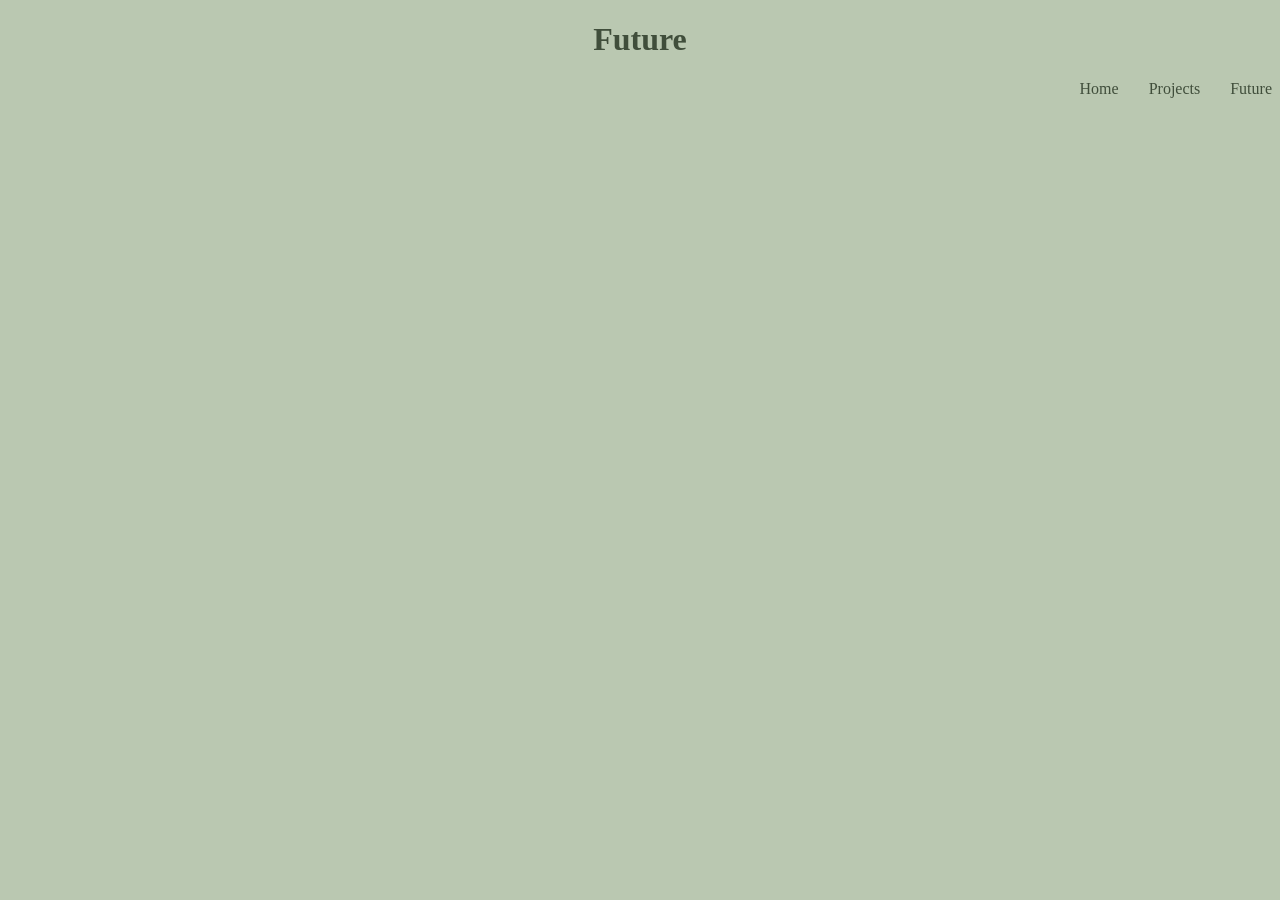
==== Contact.html @ 84e3717d "Initialized repo and set up several pages" ====
<!DOCTYPE html>
<html lang="en">
    <head>
        <meta charset="utf-8">
        <link rel="stylesheet" href="styles.css">
    </head>
    <body>
        <header>
            <h1>Future</h1>
            <div id="nav-container">
            <nav>
                <a href="index.html">Home</a>
                <a href="Projects.html">Projects</a>
                <a href="Future.html">Future</a>
            </nav>
            </div>
        </header>



    </body>
---- styles.css ----
body{
    background-color:#bac8b1;
    color:#404e3b;
    scroll-behavior: smooth;
}
header{
    text-align: center;
    color:#404e3b
}

a{
    text-decoration:none;
    color:#404e3b;
}
a:hover{
    text-decoration:underline;
    color:#6c8480;
}

nav{
    display:flex;
    justify-content:space-between;
    gap:30px;
}

#nav-container{
    display:flex;
    justify-content:flex-end;
    position:sticky;
}

/* Mainly for the index page */
table{
    border: 4px solid #404e3b;
    border-collapse: collapse;
}

table th{
    border: 4px solid #404e3b;

}

table td{
    border: 2px solid #404e3b;

}

table th, table td{
    padding:5px;
    font-weight: bold;

}

#like-table{
    margin:40px;
}

.work-section{
    background-color:#7b9669;
    padding:5%;
    margin:10px;
}

.work-section img{
    margin:0 300px 0 300px;
}

.summary-section{
    background-color: #7b9669;
    color: #404e3b;
    padding:20px;
    display:flex;
    justify-content: flex-start;
}

dl{
    font-size:1.1rem;
}

dl dd{
    margin:5px;

}

/* End of index page */

/* Pretty much for the Projects page */
.sem-section dl dt{
    padding-left:20px;
    padding-top:20px;
    font-size:18pt;
}

.sem-section dl dd{
    padding:20px;
    font-size:14pt;
}

dl dl{
    margin:10px 0 0 70px;
    background-color:#404e3b;
    color:#bac8b1;
    padding:10px;
}

dl dl dd{
    margin-left:90px;
}

#sictc-section{
    display:flex;
    gap:40px;
    margin-top:20px;
}

#sictc-section p{
    padding-top:50px;
}

#sictc-logo{
    display:flex;
    justify-content:flex-end;
    margin-bottom:50px;


}

.logo{
    display:flex;
    align-items:center;
}

.logo img{
    height:150px;
    width:150px;
}

/* ########################### FOOTER */
footer{
    margin:50px 0 30px 350px;
    color:#51574D;
    font-weight: normal;
    font-size:small;
    justify-content: center;
}

footer p a{
    text-decoration: underline;
}

#contact-me{
    margin-left:80px;
}
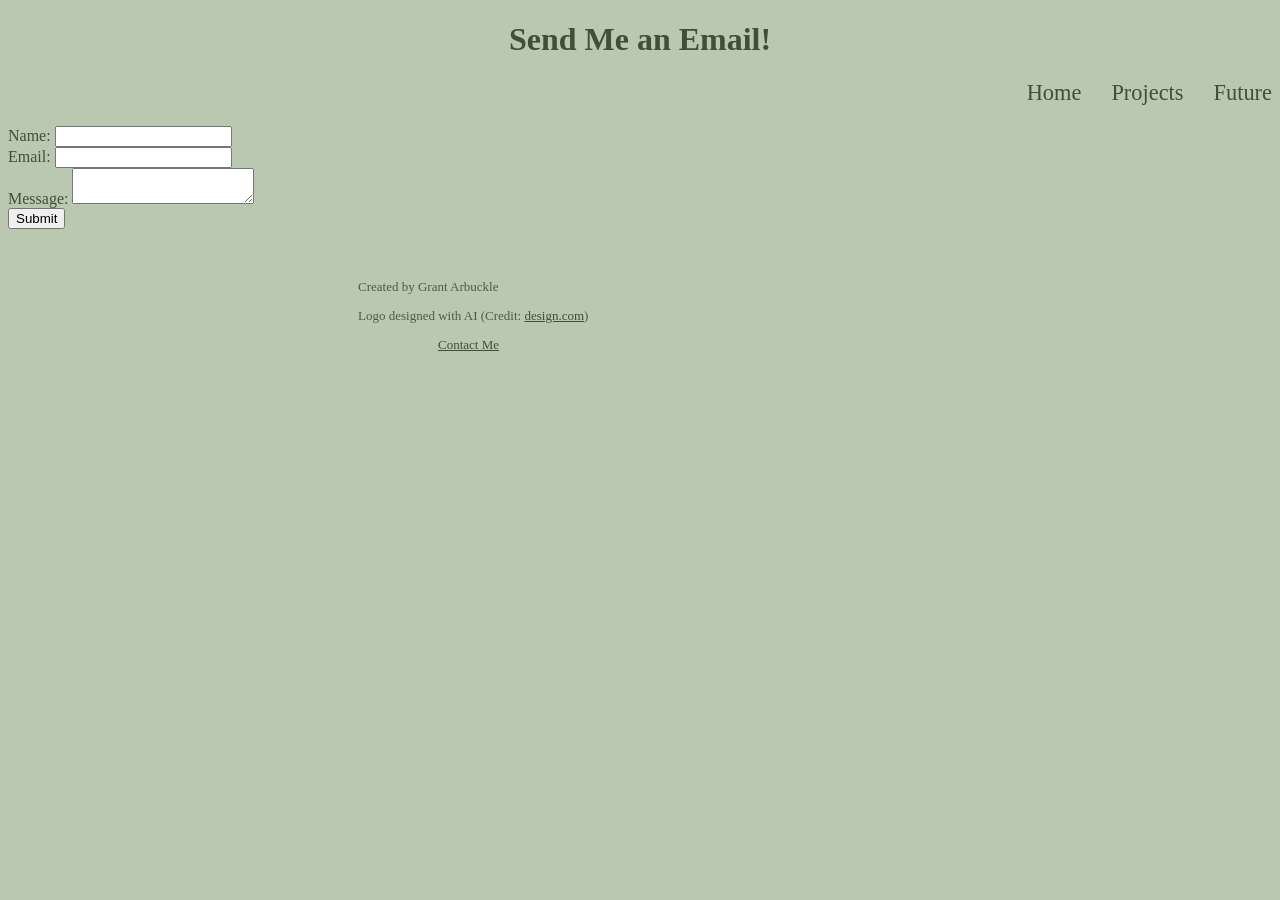
==== commit 99b53112: "Built contacts page" ====
--- a/Contact.html
+++ b/Contact.html
@@ -6,7 +6,7 @@
     </head>
     <body>
         <header>
-            <h1>Future</h1>
+            <h1>Send Me an Email!</h1>
             <div id="nav-container">
             <nav>
                 <a href="index.html">Home</a>
@@ -15,7 +15,30 @@
             </nav>
             </div>
         </header>
+        <main>
+            <!-- Credit for form element: "Send Emails From a HTML Contact Form" by How to Become a Developer (YouTube)-->
+            <form action="https://formspree.io/f/xjglayba" method="post">
+                <div class="form-group">
+                    <label for="name">Name: </label>
+                    <input type="text" name="name" id="name" required>
+                </div>
+                <div class="form-group">
+                    <label for="email">Email: </label>
+                    <input type="email" name="email" id="email" required>
+                </div>
+                <div class="form-group">
+                    <label for="message">Message: </label>
+                    <textarea name="message" id="message" required></textarea>
+                </div>
+                <input type="submit" name="submit" id="submit" value="Submit">
+            </form>
 
 
 
-    </body>+        </main>
+        <footer>
+            <p>Created by Grant Arbuckle</p>
+            <p>Logo designed with AI (Credit: <a href="https://www.design.com">design.com</a>)</p>
+            <p id="contact-me"><a href="Contact.html">Contact Me</a></p>
+        </footer>
+    </body>
--- a/styles.css
+++ b/styles.css
@@ -21,6 +21,8 @@
     display:flex;
     justify-content:space-between;
     gap:30px;
+    margin-bottom:20px;
+    font-size:1.4rem;
 }
 
 #nav-container{
@@ -96,14 +98,14 @@
     font-size:14pt;
 }
 
-dl dl{
+.sem-section dl dl{
     margin:10px 0 0 70px;
     background-color:#404e3b;
     color:#bac8b1;
     padding:10px;
 }
 
-dl dl dd{
+.sem-section dl dl dd{
     margin-left:90px;
 }
 
@@ -134,6 +136,8 @@
     height:150px;
     width:150px;
 }
+
+
 
 /* ########################### FOOTER */
 footer{
@@ -150,4 +154,55 @@
 
 #contact-me{
     margin-left:80px;
+}
+
+.challenge-section{
+    background-color:#7b9669;
+    color: #404e3b;
+    padding:10px;
+}
+
+.challenge-section h2{
+    color:ivory;
+    text-decoration:underline;
+    font-size:xx-large
+
+}
+
+.sem-section h2, .sem-section p{
+    color:ivory;
+    padding-left:20px;
+}
+
+.sem-section h2{
+    text-decoration:underline;
+    font-size:xx-large
+}
+
+
+/* FUTURE SCREEN #################### */
+.indent{
+    padding-left:30px;
+}
+
+.flex-container{
+    display:flex;
+    justify-content:flex-end;
+    align-items:center;
+}
+
+.flex{
+    display:flex;
+}
+
+.flex img{
+    padding:25px;
+}
+
+.bordered{
+    border:3px solid #404e3b;
+}
+
+ul li{
+    padding-bottom:15px;
 }
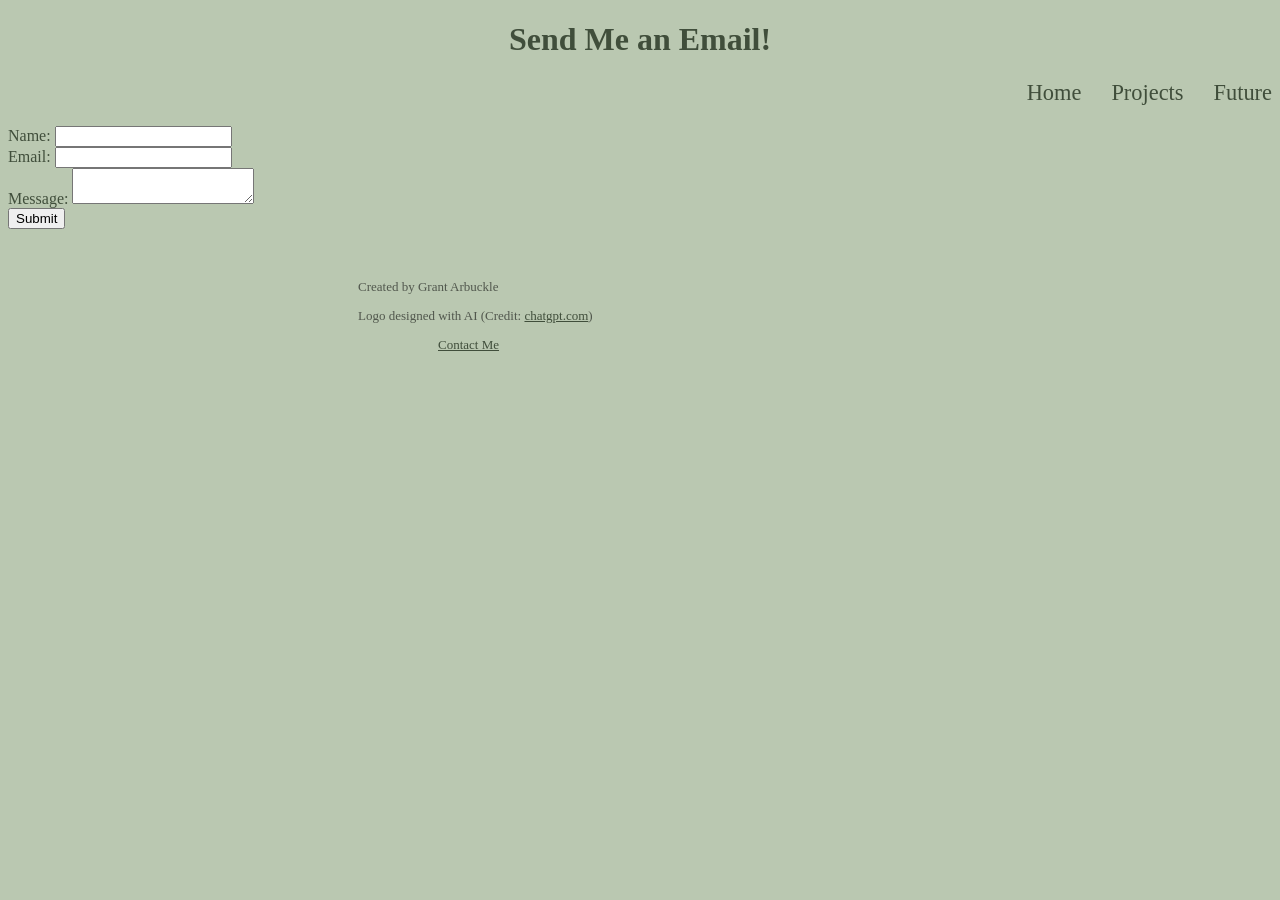
==== commit 9f65e8cf: "Update Contact.html" ====
--- a/Contact.html
+++ b/Contact.html
@@ -38,7 +38,7 @@
         </main>
         <footer>
             <p>Created by Grant Arbuckle</p>
-            <p>Logo designed with AI (Credit: <a href="https://www.design.com">design.com</a>)</p>
+            <p>Logo designed with AI (Credit: <a href="https://www.chatgpt.com">chatgpt.com</a>)</p>
             <p id="contact-me"><a href="Contact.html">Contact Me</a></p>
         </footer>
     </body>
--- a/styles.css
+++ b/styles.css
@@ -1,208 +1,432 @@
-body{
-    background-color:#bac8b1;
-    color:#404e3b;
-    scroll-behavior: smooth;
+@media (max-width:600px){ /*Phone*/
+        
+    body{
+        background-color:#bac8b1;
+        color:#404e3b;
+        scroll-behavior: smooth;
+    }
+    header{
+        text-align: center;
+        color:#404e3b
+    }
+    
+    a{
+        text-decoration:none;
+        color:#404e3b;
+    }
+    a:hover{
+        text-decoration:underline;
+        color:#6c8480;
+    }
+    
+    nav{
+        display:flex;
+        justify-content:space-between;
+        gap:30px;
+        margin-bottom:20px;
+        font-size:1.4rem;
+    }
+    
+    #nav-container{
+        display:flex;
+        justify-content:flex-end;
+        position:sticky;
+    }
+    
+    /* Mainly for the index page */
+    table{
+        border: 4px solid #404e3b;
+        border-collapse: collapse;
+    }
+    
+    table th{
+        border: 4px solid #404e3b;
+    
+    }
+    
+    table td{
+        border: 2px solid #404e3b;
+    
+    }
+    
+    table th, table td{
+        padding:5px;
+        font-weight: bold;
+    
+    }
+    
+    #like-table{
+        margin:40px;
+    }
+    
+    .work-section{
+        background-color:#7b9669;
+        padding:5%;
+        margin:10px;
+    }
+    
+    .work-section img{
+        margin:0 300px 0 300px;
+    }
+    
+    .summary-section{
+        background-color: #7b9669;
+        color: #404e3b;
+        padding:20px;
+        display:flex;
+        justify-content: flex-start;
+    }
+    
+    dl{
+        font-size:1.1rem;
+    }
+    
+    dl dd{
+        margin:5px;
+    
+    }
+    
+    /* End of index page */
+    
+    /* Pretty much for the Projects page */
+    .sem-section dl dt{
+        padding-left:20px;
+        padding-top:20px;
+        font-size:18pt;
+    }
+    
+    .sem-section dl dd{
+        padding:20px;
+        font-size:14pt;
+    }
+    
+    .sem-section dl dl{
+        margin:10px 0 0 70px;
+        background-color:#404e3b;
+        color:#bac8b1;
+        padding:10px;
+    }
+    
+    .sem-section dl dl dd{
+        margin-left:90px;
+    }
+    
+    #sictc-section{
+        display:flex;
+        gap:40px;
+        margin-top:20px;
+    }
+    
+    #sictc-section p{
+        padding-top:50px;
+    }
+    
+    #sictc-logo{
+        display:flex;
+        justify-content:flex-end;
+        margin-bottom:50px;
+    
+    
+    }
+    
+    .logo{
+        display:flex;
+        align-items:center;
+    }
+    
+    .logo img{
+        height:150px;
+        width:150px;
+    }
+    
+    
+    
+    /* ########################### FOOTER */
+    footer{
+        margin:50px 0 30px 350px;
+        color:#51574D;
+        font-weight: normal;
+        font-size:small;
+        justify-content: center;
+    }
+    
+    footer p a{
+        text-decoration: underline;
+    }
+    
+    #contact-me{
+        margin-left:80px;
+    }
+    
+    .challenge-section{
+        background-color:#7b9669;
+        color: #404e3b;
+        padding:10px;
+    }
+    
+    .challenge-section h2{
+        color:ivory;
+        text-decoration:underline;
+        font-size:xx-large
+    
+    }
+    
+    .sem-section h2, .sem-section p{
+        color:ivory;
+        padding-left:20px;
+    }
+    
+    .sem-section h2{
+        text-decoration:underline;
+        font-size:xx-large
+    }
+    
+    
+    /* FUTURE SCREEN #################### */
+    .indent{
+        padding-left:30px;
+    }
+    
+    .flex-container{
+        display:flex;
+        justify-content:flex-end;
+        align-items:center;
+    }
+    
+    .flex{
+        display:flex;
+    }
+    
+    .flex img{
+        padding:25px;
+    }
+    
+    .bordered{
+        border:3px solid #404e3b;
+    }
+    
+    ul li{
+        padding-bottom:15px;
+    }
+    form label, form input{
+        font-size:25px;
+    }
+
+
+
+
+    
 }
-header{
-    text-align: center;
-    color:#404e3b
+
+
+@media (min-width:601px){ /*Desktop*/
+        
+    body{
+        background-color:#bac8b1;
+        color:#404e3b;
+        scroll-behavior: smooth;
+    }
+    header{
+        text-align: center;
+        color:#404e3b
+    }
+    
+    a{
+        text-decoration:none;
+        color:#404e3b;
+    }
+    a:hover{
+        text-decoration:underline;
+        color:#6c8480;
+    }
+    
+    nav{
+        display:flex;
+        justify-content:space-between;
+        gap:30px;
+        margin-bottom:20px;
+        font-size:1.4rem;
+    }
+    
+    #nav-container{
+        display:flex;
+        justify-content:flex-end;
+        position:sticky;
+    }
+    
+    /* Mainly for the index page */
+    table{
+        border: 4px solid #404e3b;
+        border-collapse: collapse;
+    }
+    
+    table th{
+        border: 4px solid #404e3b;
+    
+    }
+    
+    table td{
+        border: 2px solid #404e3b;
+    
+    }
+    
+    table th, table td{
+        padding:5px;
+        font-weight: bold;
+    
+    }
+    
+    #like-table{
+        margin:40px;
+    }
+    
+    .work-section{
+        background-color:#7b9669;
+        padding:5%;
+        margin:10px;
+    }
+    
+    .work-section img{
+        margin:0 300px 0 300px;
+    }
+    
+    .summary-section{
+        background-color: #7b9669;
+        color: #404e3b;
+        padding:20px;
+        display:flex;
+        justify-content: flex-start;
+    }
+    
+    dl{
+        font-size:1.1rem;
+    }
+    
+    dl dd{
+        margin:5px;
+    
+    }
+    
+    /* End of index page */
+    
+    /* Pretty much for the Projects page */
+    .sem-section dl dt{
+        padding-left:20px;
+        padding-top:20px;
+        font-size:18pt;
+    }
+    
+    .sem-section dl dd{
+        padding:20px;
+        font-size:14pt;
+    }
+    
+    .sem-section dl dl{
+        margin:10px 0 0 70px;
+        background-color:#404e3b;
+        color:#bac8b1;
+        padding:10px;
+    }
+    
+    .sem-section dl dl dd{
+        margin-left:90px;
+    }
+    
+    #sictc-section{
+        display:flex;
+        gap:40px;
+        margin-top:20px;
+    }
+    
+    #sictc-section p{
+        padding-top:50px;
+    }
+    
+    #sictc-logo{
+        display:flex;
+        justify-content:flex-end;
+        margin-bottom:50px;
+    
+    
+    }
+    
+    .logo{
+        display:flex;
+        align-items:center;
+    }
+    
+    .logo img{
+        height:150px;
+        width:150px;
+    }
+    
+    
+    
+    /* ########################### FOOTER */
+    footer{
+        margin:50px 0 30px 350px;
+        color:#51574D;
+        font-weight: normal;
+        font-size:small;
+        justify-content: center;
+    }
+    
+    footer p a{
+        text-decoration: underline;
+    }
+    
+    #contact-me{
+        margin-left:80px;
+    }
+    
+    .challenge-section{
+        background-color:#7b9669;
+        color: #404e3b;
+        padding:10px;
+    }
+    
+    .challenge-section h2{
+        color:ivory;
+        text-decoration:underline;
+        font-size:xx-large
+    
+    }
+    
+    .sem-section h2, .sem-section p{
+        color:ivory;
+        padding-left:20px;
+    }
+    
+    .sem-section h2{
+        text-decoration:underline;
+        font-size:xx-large
+    }
+    
+    
+    /* FUTURE SCREEN #################### */
+    .indent{
+        padding-left:30px;
+    }
+    
+    .flex-container{
+        display:flex;
+        justify-content:flex-end;
+        align-items:center;
+    }
+    
+    .flex{
+        display:flex;
+    }
+    
+    .flex img{
+        padding:25px;
+    }
+    
+    .bordered{
+        border:3px solid #404e3b;
+    }
+    
+    ul li{
+        padding-bottom:15px;
+    }
 }
-
-a{
-    text-decoration:none;
-    color:#404e3b;
-}
-a:hover{
-    text-decoration:underline;
-    color:#6c8480;
-}
-
-nav{
-    display:flex;
-    justify-content:space-between;
-    gap:30px;
-    margin-bottom:20px;
-    font-size:1.4rem;
-}
-
-#nav-container{
-    display:flex;
-    justify-content:flex-end;
-    position:sticky;
-}
-
-/* Mainly for the index page */
-table{
-    border: 4px solid #404e3b;
-    border-collapse: collapse;
-}
-
-table th{
-    border: 4px solid #404e3b;
-
-}
-
-table td{
-    border: 2px solid #404e3b;
-
-}
-
-table th, table td{
-    padding:5px;
-    font-weight: bold;
-
-}
-
-#like-table{
-    margin:40px;
-}
-
-.work-section{
-    background-color:#7b9669;
-    padding:5%;
-    margin:10px;
-}
-
-.work-section img{
-    margin:0 300px 0 300px;
-}
-
-.summary-section{
-    background-color: #7b9669;
-    color: #404e3b;
-    padding:20px;
-    display:flex;
-    justify-content: flex-start;
-}
-
-dl{
-    font-size:1.1rem;
-}
-
-dl dd{
-    margin:5px;
-
-}
-
-/* End of index page */
-
-/* Pretty much for the Projects page */
-.sem-section dl dt{
-    padding-left:20px;
-    padding-top:20px;
-    font-size:18pt;
-}
-
-.sem-section dl dd{
-    padding:20px;
-    font-size:14pt;
-}
-
-.sem-section dl dl{
-    margin:10px 0 0 70px;
-    background-color:#404e3b;
-    color:#bac8b1;
-    padding:10px;
-}
-
-.sem-section dl dl dd{
-    margin-left:90px;
-}
-
-#sictc-section{
-    display:flex;
-    gap:40px;
-    margin-top:20px;
-}
-
-#sictc-section p{
-    padding-top:50px;
-}
-
-#sictc-logo{
-    display:flex;
-    justify-content:flex-end;
-    margin-bottom:50px;
-
-
-}
-
-.logo{
-    display:flex;
-    align-items:center;
-}
-
-.logo img{
-    height:150px;
-    width:150px;
-}
-
-
-
-/* ########################### FOOTER */
-footer{
-    margin:50px 0 30px 350px;
-    color:#51574D;
-    font-weight: normal;
-    font-size:small;
-    justify-content: center;
-}
-
-footer p a{
-    text-decoration: underline;
-}
-
-#contact-me{
-    margin-left:80px;
-}
-
-.challenge-section{
-    background-color:#7b9669;
-    color: #404e3b;
-    padding:10px;
-}
-
-.challenge-section h2{
-    color:ivory;
-    text-decoration:underline;
-    font-size:xx-large
-
-}
-
-.sem-section h2, .sem-section p{
-    color:ivory;
-    padding-left:20px;
-}
-
-.sem-section h2{
-    text-decoration:underline;
-    font-size:xx-large
-}
-
-
-/* FUTURE SCREEN #################### */
-.indent{
-    padding-left:30px;
-}
-
-.flex-container{
-    display:flex;
-    justify-content:flex-end;
-    align-items:center;
-}
-
-.flex{
-    display:flex;
-}
-
-.flex img{
-    padding:25px;
-}
-
-.bordered{
-    border:3px solid #404e3b;
-}
-
-ul li{
-    padding-bottom:15px;
-}
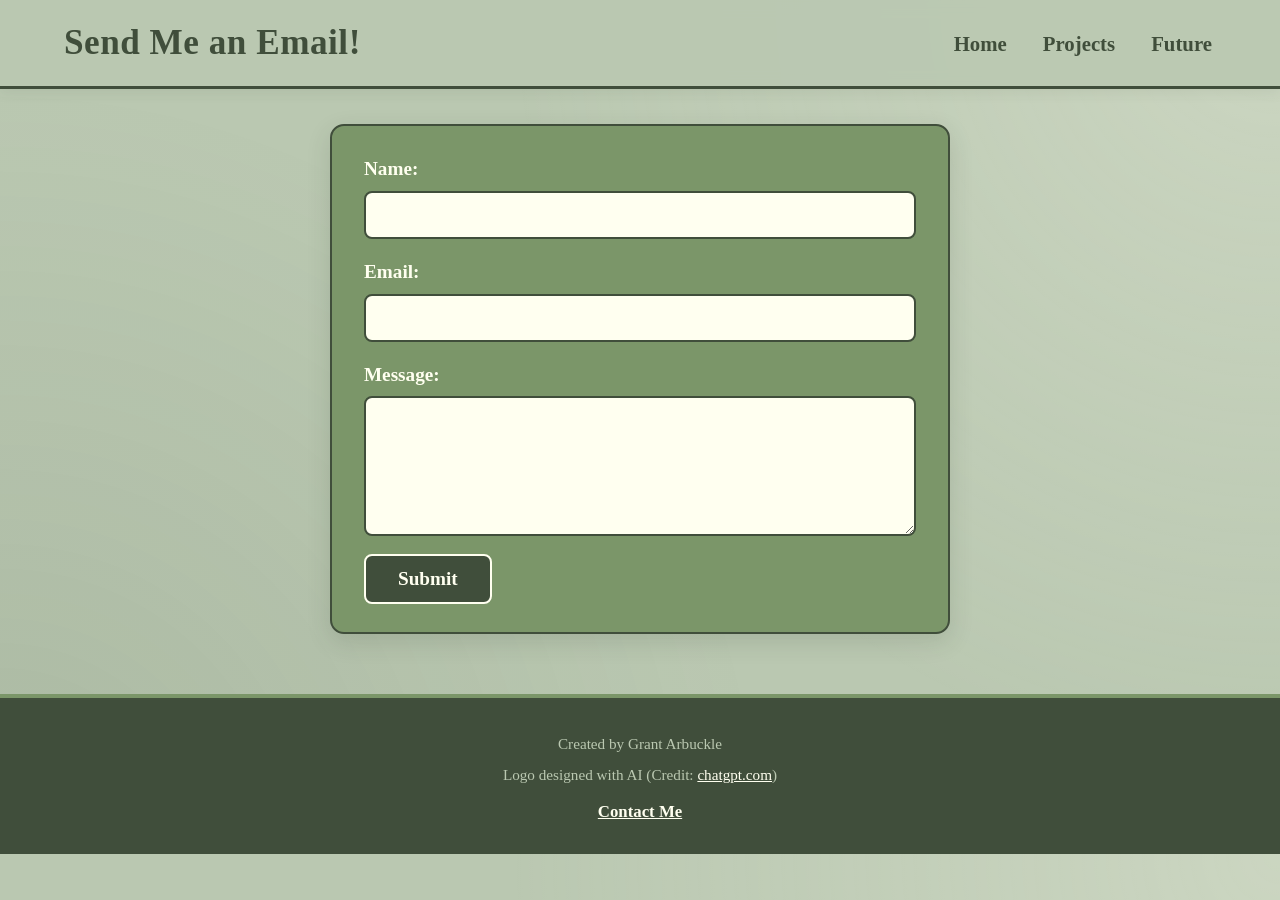
==== commit 4a34366d: "Updated website visuals to be concurrent with 2026" ====
--- a/Contact.html
+++ b/Contact.html
@@ -2,43 +2,47 @@
 <html lang="en">
     <head>
         <meta charset="utf-8">
+        <meta name="viewport" content="width=device-width, initial-scale=1.0">
         <link rel="stylesheet" href="styles.css">
+        <title>Grant Arbuckle's Portfolio - Contact</title>
     </head>
     <body>
         <header>
             <h1>Send Me an Email!</h1>
             <div id="nav-container">
-            <nav>
-                <a href="index.html">Home</a>
-                <a href="Projects.html">Projects</a>
-                <a href="Future.html">Future</a>
-            </nav>
+                <nav>
+                    <a href="index.html">Home</a>
+                    <a href="Projects.html">Projects</a>
+                    <a href="Future.html">Future</a>
+                </nav>
             </div>
         </header>
+
         <main>
-            <!-- Credit for form element: "Send Emails From a HTML Contact Form" by How to Become a Developer (YouTube)-->
-            <form action="https://formspree.io/f/xjglayba" method="post">
-                <div class="form-group">
-                    <label for="name">Name: </label>
-                    <input type="text" name="name" id="name" required>
-                </div>
-                <div class="form-group">
-                    <label for="email">Email: </label>
-                    <input type="email" name="email" id="email" required>
-                </div>
-                <div class="form-group">
-                    <label for="message">Message: </label>
-                    <textarea name="message" id="message" required></textarea>
-                </div>
-                <input type="submit" name="submit" id="submit" value="Submit">
-            </form>
+            <div class="card-section contact-card">
+                <!-- Credit for form element: "Send Emails From a HTML Contact Form" by How to Become a Developer (YouTube)-->
+                <form action="https://formspree.io/f/xjglayba" method="post">
+                    <div class="form-group">
+                        <label for="name">Name: </label>
+                        <input type="text" name="name" id="name" required>
+                    </div>
+                    <div class="form-group">
+                        <label for="email">Email: </label>
+                        <input type="email" name="email" id="email" required>
+                    </div>
+                    <div class="form-group">
+                        <label for="message">Message: </label>
+                        <textarea name="message" id="message" required></textarea>
+                    </div>
+                    <input type="submit" name="submit" id="submit" value="Submit">
+                </form>
+            </div>
+        </main>
 
-
-
-        </main>
         <footer>
             <p>Created by Grant Arbuckle</p>
             <p>Logo designed with AI (Credit: <a href="https://www.chatgpt.com">chatgpt.com</a>)</p>
             <p id="contact-me"><a href="Contact.html">Contact Me</a></p>
         </footer>
     </body>
+</html>
--- a/styles.css
+++ b/styles.css
@@ -1,432 +1,637 @@
-@media (max-width:600px){ /*Phone*/
-        
-    body{
-        background-color:#bac8b1;
-        color:#404e3b;
-        scroll-behavior: smooth;
+/* === Base & Aesthetic Variables === */
+:root {
+    --bg-sage: #bac8b1;
+    --card-moss: #7b9669;
+    --card-moss-light: #8aa578;
+    --forest-dark: #404e3b;
+    --forest-deep: #2c3728;
+    --accent-slate: #6c8480;
+    --text-ivory: #fffff0;
+    --shadow-soft: 0 8px 24px rgba(44, 55, 40, 0.14);
+    --shadow-hover: 0 12px 28px rgba(44, 55, 40, 0.22);
+    --radius-lg: 14px;
+    --radius-md: 8px;
+}
+
+* {
+    box-sizing: border-box;
+    font-family: 'Times New Roman', Georgia, serif;
+}
+
+html {
+    scroll-behavior: smooth;
+}
+
+body {
+    background-color: var(--bg-sage);
+    background-image: radial-gradient(circle at top right, rgba(255, 255, 240, 0.25), transparent 50%),
+                      radial-gradient(circle at bottom left, rgba(64, 78, 59, 0.12), transparent 50%);
+    color: var(--forest-dark);
+    margin: 0;
+    padding: 0;
+    line-height: 1.6;
+}
+
+/* === Header & Navigation === */
+header {
+    background-color: rgba(186, 200, 177, 0.92);
+    backdrop-filter: blur(8px);
+    border-bottom: 3px solid var(--forest-dark);
+    padding: 15px 5%;
+    display: flex;
+    justify-content: space-between;
+    align-items: center;
+    flex-wrap: wrap;
+    position: sticky;
+    top: 0;
+    z-index: 1000;
+    box-shadow: 0 4px 12px rgba(64, 78, 59, 0.08);
+}
+
+.logo {
+    display: flex;
+    align-items: center;
+    gap: 18px;
+}
+
+.logo figure {
+    margin: 0;
+}
+
+.logo img {
+    height: 85px;
+    width: 85px;
+    border-radius: 50%;
+    border: 3px solid var(--forest-dark);
+    background-color: var(--text-ivory);
+    object-fit: cover;
+    transition: transform 0.3s ease;
+}
+
+.logo img:hover {
+    transform: rotate(-5deg) scale(1.05);
+}
+
+.logo h1, header > h1 {
+    margin: 0;
+    font-size: 2.2rem;
+    letter-spacing: 0.5px;
+    color: var(--forest-dark);
+}
+
+#nav-container nav {
+    display: flex;
+    gap: 28px;
+    font-size: 1.3rem;
+    font-weight: bold;
+}
+
+nav a {
+    text-decoration: none;
+    color: var(--forest-dark);
+    position: relative;
+    padding: 6px 4px;
+    transition: color 0.25s ease;
+}
+
+nav a::after {
+    content: "";
+    position: absolute;
+    left: 0;
+    bottom: 0;
+    width: 0%;
+    height: 3px;
+    background-color: var(--forest-dark);
+    transition: width 0.3s ease;
+}
+
+nav a:hover {
+    color: var(--forest-deep);
+}
+
+nav a:hover::after,
+nav a.active::after {
+    width: 100%;
+}
+
+/* === Main Container & Section Headings === */
+main {
+    max-width: 1120px;
+    margin: 35px auto;
+    padding: 0 24px;
+}
+
+main > h2 {
+    font-size: 2rem;
+    color: var(--forest-dark);
+    border-left: 6px solid var(--forest-dark);
+    padding-left: 14px;
+    margin: 40px 0 18px;
+}
+
+main > h3 {
+    font-size: 1.4rem;
+    margin-top: 25px;
+}
+
+a {
+    color: var(--forest-dark);
+    transition: color 0.2s ease;
+}
+
+a:hover {
+    color: var(--text-ivory);
+}
+
+/* === Cards & Content Sections === */
+.card-section,
+.work-section,
+.summary-section,
+.sem-section,
+.challenge-section {
+    background-color: var(--card-moss);
+    color: var(--forest-dark);
+    border: 2px solid var(--forest-dark);
+    border-radius: var(--radius-lg);
+    padding: 28px 32px;
+    margin-bottom: 28px;
+    box-shadow: var(--shadow-soft);
+    transition: transform 0.25s ease, box-shadow 0.25s ease;
+}
+
+.card-section:hover,
+.work-section:hover,
+.summary-section:hover,
+.challenge-section:hover {
+    transform: translateY(-3px);
+    box-shadow: var(--shadow-hover);
+}
+
+.card-section h2,
+.sem-section h2,
+.challenge-section h2 {
+    color: var(--text-ivory);
+    text-decoration: none;
+    border-bottom: 2px solid rgba(255, 255, 240, 0.45);
+    padding-bottom: 8px;
+    margin-top: 0;
+    font-size: 1.85rem;
+}
+
+/* === Home Page Specifics === */
+.about-wrapper {
+    display: flex;
+    align-items: center;
+    gap: 32px;
+}
+
+.profile-pic {
+    width: 210px;
+    height: 300px;
+    object-fit: cover;
+    border-radius: var(--radius-md);
+    border: 3px solid var(--forest-dark);
+    box-shadow: 0 6px 16px rgba(0, 0, 0, 0.18);
+    flex-shrink: 0;
+}
+
+.about-me p,
+.work-section p {
+    font-size: 1.12rem;
+    font-weight: bold;
+    margin: 0 0 14px;
+}
+
+.about-me p:last-of-type {
+    background-color: rgba(255, 255, 240, 0.22);
+    border-left: 4px solid var(--text-ivory);
+    padding: 10px 14px;
+    border-radius: 0 var(--radius-md) var(--radius-md) 0;
+    margin-bottom: 0;
+}
+
+.work-section {
+    display: flex;
+    flex-direction: column;
+}
+
+.work-logo-wrap {
+    align-self: center;
+    background-color: rgba(255, 255, 240, 0.85);
+    padding: 14px 28px;
+    border-radius: var(--radius-md);
+    border: 2px solid var(--forest-dark);
+    margin-top: 12px;
+}
+
+.work-section img {
+    margin: 0;
+    display: block;
+    max-width: 240px;
+    height: auto;
+}
+
+/* Summary Grid */
+.summary-section {
+    display: grid;
+    grid-template-columns: 1fr 1.2fr 1.2fr;
+    gap: 24px;
+    align-items: start;
+}
+
+.summary-section dl {
+    background-color: rgba(255, 255, 240, 0.2);
+    padding: 18px 22px;
+    border-radius: var(--radius-md);
+    border: 1px solid rgba(64, 78, 59, 0.3);
+    margin: 0;
+    font-weight: bold;
+}
+
+.summary-section dt {
+    font-size: 1.35rem;
+    color: var(--text-ivory);
+    margin-bottom: 10px;
+    border-bottom: 1px solid var(--text-ivory);
+    padding-bottom: 4px;
+}
+
+.summary-section dd {
+    margin: 8px 0;
+    padding-left: 14px;
+    position: relative;
+}
+
+.summary-section dd::before {
+    content: "✦";
+    position: absolute;
+    left: 0;
+    color: var(--text-ivory);
+    font-size: 0.85rem;
+}
+
+/* Likes / Dislikes Table */
+#like-table {
+    margin: 0;
+    width: 100%;
+    border: 3px solid var(--forest-dark);
+    border-collapse: collapse;
+    background-color: rgba(255, 255, 240, 0.25);
+    border-radius: var(--radius-md);
+    overflow: hidden;
+}
+
+#like-table th {
+    background-color: var(--forest-dark);
+    color: var(--text-ivory);
+    padding: 10px 14px;
+    font-size: 1.15rem;
+    border: 2px solid var(--forest-dark);
+}
+
+#like-table td {
+    border: 2px solid var(--forest-dark);
+    padding: 9px 14px;
+    font-weight: bold;
+    transition: background-color 0.2s ease;
+}
+
+#like-table tbody tr:hover td {
+    background-color: rgba(255, 255, 240, 0.45);
+}
+
+/* Miyajima Figure */
+.summary-section figure {
+    margin: 0;
+    background-color: var(--forest-dark);
+    color: var(--text-ivory);
+    padding: 12px;
+    border-radius: var(--radius-md);
+    text-align: center;
+    box-shadow: 0 6px 16px rgba(0, 0, 0, 0.2);
+}
+
+.summary-section figure img {
+    width: 100%;
+    max-width: 340px;
+    height: auto;
+    border-radius: 4px;
+    display: block;
+    margin: 0 auto;
+}
+
+.summary-section figure p {
+    margin: 8px 0 2px;
+    font-size: 0.85rem;
+    opacity: 0.85;
+}
+
+.summary-section figcaption {
+    font-size: 0.98rem;
+    font-weight: bold;
+}
+
+/* === Projects Page Specifics === */
+#sictc-section {
+    display: flex;
+    justify-content: space-between;
+    align-items: center;
+    gap: 24px;
+    background-color: rgba(255, 255, 240, 0.4);
+    border: 2px solid var(--forest-dark);
+    border-radius: var(--radius-lg);
+    padding: 18px 28px;
+    margin-bottom: 28px;
+    font-weight: bold;
+}
+
+#sictc-section p {
+    margin: 0;
+    font-size: 1.25rem;
+}
+
+#sictc-logo {
+    max-height: 85px;
+    width: auto;
+    margin: 0;
+}
+
+.sem-section > p {
+    color: var(--text-ivory);
+    font-size: 1.15rem;
+    font-weight: bold;
+    padding-left: 0;
+    margin-bottom: 20px;
+}
+
+.sem-section dl {
+    margin: 0;
+}
+
+.sem-section > dl > dt {
+    background-color: rgba(255, 255, 240, 0.22);
+    border-left: 5px solid var(--forest-dark);
+    padding: 8px 16px;
+    margin-top: 18px;
+    font-size: 1.35rem;
+    font-weight: bold;
+    border-radius: 0 var(--radius-md) var(--radius-md) 0;
+}
+
+.sem-section > dl > dt u {
+    text-decoration: none;
+}
+
+.sem-section > dl > dd {
+    padding: 10px 18px;
+    margin: 0;
+    font-size: 1.1rem;
+    font-weight: bold;
+}
+
+/* Finals Sub-box */
+.sem-section dl dl {
+    margin: 12px 0 8px 20px;
+    background-color: var(--forest-dark);
+    color: var(--bg-sage);
+    padding: 18px 22px;
+    border-radius: var(--radius-md);
+    border: 2px solid var(--text-ivory);
+    box-shadow: inset 0 2px 8px rgba(0, 0, 0, 0.25);
+}
+
+.sem-section dl dl dt {
+    color: var(--text-ivory);
+    font-size: 1.2rem;
+    font-weight: bold;
+    margin-top: 10px;
+}
+
+.sem-section dl dl dt:first-child {
+    margin-top: 0;
+}
+
+.sem-section dl dl dt u {
+    text-decoration: none;
+    border-bottom: 1px dashed var(--bg-sage);
+}
+
+.sem-section dl dl dd {
+    margin: 6px 0 12px 14px;
+    padding: 0;
+    font-size: 1.05rem;
+    font-weight: normal;
+}
+
+.challenge-section p {
+    font-size: 1.12rem;
+    font-weight: bold;
+    margin: 0 0 12px;
+}
+
+.embed-wrapper {
+    background-color: var(--forest-dark);
+    padding: 14px;
+    border-radius: var(--radius-lg);
+    box-shadow: var(--shadow-soft);
+    margin-bottom: 20px;
+}
+
+.embed-wrapper iframe {
+    border-radius: var(--radius-md);
+    display: block;
+}
+
+/* === Future Page Specifics === */
+.flex-container {
+    display: flex;
+    justify-content: space-between;
+    align-items: center;
+    gap: 24px;
+    background-color: rgba(255, 255, 240, 0.2);
+    border: 2px solid var(--forest-dark);
+    border-radius: var(--radius-md);
+    padding: 20px 24px;
+    margin-bottom: 18px;
+    transition: background-color 0.25s ease;
+}
+
+.flex-container:hover {
+    background-color: rgba(255, 255, 240, 0.35);
+}
+
+.college-info {
+    flex: 1;
+}
+
+.college-info > p > a {
+    font-size: 1.45rem;
+    font-weight: bold;
+    color: var(--text-ivory);
+    text-decoration: none;
+    border-bottom: 2px solid var(--text-ivory);
+    display: inline-block;
+    margin-bottom: 10px;
+}
+
+.college-info > p > a:hover {
+    color: var(--forest-deep);
+    border-bottom-color: var(--forest-deep);
+}
+
+.indent {
+    padding-left: 16px;
+    border-left: 3px solid var(--forest-dark);
+    margin: 8px 0;
+    font-size: 1.1rem;
+    font-weight: bold;
+}
+
+.college-logo-box {
+    background-color: #ffffff;
+    padding: 14px;
+    border-radius: var(--radius-md);
+    border: 2px solid var(--forest-dark);
+    display: flex;
+    align-items: center;
+    justify-content: center;
+    width: 170px;
+    height: 170px;
+    flex-shrink: 0;
+}
+
+.college-logo-box img {
+    max-width: 100%;
+    max-height: 100%;
+    width: auto;
+    height: auto;
+    padding: 0;
+    object-fit: contain;
+}
+
+.challenge-section ul {
+    list-style: none;
+    padding: 0;
+    margin: 0;
+}
+
+.challenge-section ul li {
+    background-color: rgba(255, 255, 240, 0.22);
+    border-left: 5px solid var(--text-ivory);
+    padding: 14px 18px;
+    margin-bottom: 12px;
+    border-radius: 0 var(--radius-md) var(--radius-md) 0;
+    font-size: 1.12rem;
+    font-weight: bold;
+}
+
+/* === Contact Page Form === */
+.contact-card {
+    max-width: 620px;
+    margin: 20px auto;
+}
+
+.form-group {
+    display: flex;
+    flex-direction: column;
+    margin-bottom: 18px;
+}
+
+.form-group label {
+    font-size: 1.2rem;
+    font-weight: bold;
+    color: var(--text-ivory);
+    margin-bottom: 6px;
+}
+
+.form-group input,
+.form-group textarea {
+    padding: 12px 14px;
+    font-size: 1.05rem;
+    font-weight: bold;
+    color: var(--forest-dark);
+    background-color: var(--text-ivory);
+    border: 2px solid var(--forest-dark);
+    border-radius: var(--radius-md);
+    outline: none;
+    transition: box-shadow 0.2s ease, border-color 0.2s ease;
+}
+
+.form-group textarea {
+    min-height: 140px;
+    resize: vertical;
+}
+
+.form-group input:focus,
+.form-group textarea:focus {
+    border-color: var(--forest-deep);
+    box-shadow: 0 0 0 4px rgba(255, 255, 240, 0.4);
+}
+
+#submit {
+    background-color: var(--forest-dark);
+    color: var(--text-ivory);
+    font-size: 1.2rem;
+    font-weight: bold;
+    padding: 12px 32px;
+    border: 2px solid var(--text-ivory);
+    border-radius: var(--radius-md);
+    cursor: pointer;
+    transition: background-color 0.25s ease, transform 0.2s ease;
+}
+
+#submit:hover {
+    background-color: var(--forest-deep);
+    transform: translateY(-2px);
+}
+
+/* === Footer === */
+footer {
+    margin: 60px 0 0;
+    padding: 28px 20px;
+    background-color: var(--forest-dark);
+    color: var(--bg-sage);
+    text-align: center;
+    font-weight: normal;
+    font-size: 0.95rem;
+    border-top: 4px solid var(--card-moss);
+}
+
+footer p {
+    margin: 6px 0;
+}
+
+footer p a {
+    color: var(--text-ivory);
+    text-decoration: underline;
+}
+
+footer p a:hover {
+    color: var(--card-moss-light);
+}
+
+#contact-me {
+    margin: 12px 0 0;
+    font-weight: bold;
+    font-size: 1.05rem;
+}
+
+/* === Responsive Adjustments === */
+@media (max-width: 900px) {
+    .summary-section {
+        grid-template-columns: 1fr;
     }
-    header{
-        text-align: center;
-        color:#404e3b
+
+    .about-wrapper,
+    .flex-container,
+    #sictc-section {
+        flex-direction: column;
+        text-align: left;
     }
-    
-    a{
-        text-decoration:none;
-        color:#404e3b;
+
+    .profile-pic {
+        width: 100%;
+        max-width: 240px;
+        margin: 0 auto;
     }
-    a:hover{
-        text-decoration:underline;
-        color:#6c8480;
-    }
-    
-    nav{
-        display:flex;
-        justify-content:space-between;
-        gap:30px;
-        margin-bottom:20px;
-        font-size:1.4rem;
-    }
-    
-    #nav-container{
-        display:flex;
-        justify-content:flex-end;
-        position:sticky;
-    }
-    
-    /* Mainly for the index page */
-    table{
-        border: 4px solid #404e3b;
-        border-collapse: collapse;
-    }
-    
-    table th{
-        border: 4px solid #404e3b;
-    
-    }
-    
-    table td{
-        border: 2px solid #404e3b;
-    
-    }
-    
-    table th, table td{
-        padding:5px;
-        font-weight: bold;
-    
-    }
-    
-    #like-table{
-        margin:40px;
-    }
-    
-    .work-section{
-        background-color:#7b9669;
-        padding:5%;
-        margin:10px;
-    }
-    
-    .work-section img{
-        margin:0 300px 0 300px;
-    }
-    
-    .summary-section{
-        background-color: #7b9669;
-        color: #404e3b;
-        padding:20px;
-        display:flex;
-        justify-content: flex-start;
-    }
-    
-    dl{
-        font-size:1.1rem;
-    }
-    
-    dl dd{
-        margin:5px;
-    
-    }
-    
-    /* End of index page */
-    
-    /* Pretty much for the Projects page */
-    .sem-section dl dt{
-        padding-left:20px;
-        padding-top:20px;
-        font-size:18pt;
-    }
-    
-    .sem-section dl dd{
-        padding:20px;
-        font-size:14pt;
-    }
-    
-    .sem-section dl dl{
-        margin:10px 0 0 70px;
-        background-color:#404e3b;
-        color:#bac8b1;
-        padding:10px;
-    }
-    
-    .sem-section dl dl dd{
-        margin-left:90px;
-    }
-    
-    #sictc-section{
-        display:flex;
-        gap:40px;
-        margin-top:20px;
-    }
-    
-    #sictc-section p{
-        padding-top:50px;
-    }
-    
-    #sictc-logo{
-        display:flex;
-        justify-content:flex-end;
-        margin-bottom:50px;
-    
-    
-    }
-    
-    .logo{
-        display:flex;
-        align-items:center;
-    }
-    
-    .logo img{
-        height:150px;
-        width:150px;
-    }
-    
-    
-    
-    /* ########################### FOOTER */
-    footer{
-        margin:50px 0 30px 350px;
-        color:#51574D;
-        font-weight: normal;
-        font-size:small;
-        justify-content: center;
-    }
-    
-    footer p a{
-        text-decoration: underline;
-    }
-    
-    #contact-me{
-        margin-left:80px;
-    }
-    
-    .challenge-section{
-        background-color:#7b9669;
-        color: #404e3b;
-        padding:10px;
-    }
-    
-    .challenge-section h2{
-        color:ivory;
-        text-decoration:underline;
-        font-size:xx-large
-    
-    }
-    
-    .sem-section h2, .sem-section p{
-        color:ivory;
-        padding-left:20px;
-    }
-    
-    .sem-section h2{
-        text-decoration:underline;
-        font-size:xx-large
-    }
-    
-    
-    /* FUTURE SCREEN #################### */
-    .indent{
-        padding-left:30px;
-    }
-    
-    .flex-container{
-        display:flex;
-        justify-content:flex-end;
-        align-items:center;
-    }
-    
-    .flex{
-        display:flex;
-    }
-    
-    .flex img{
-        padding:25px;
-    }
-    
-    .bordered{
-        border:3px solid #404e3b;
-    }
-    
-    ul li{
-        padding-bottom:15px;
-    }
-    form label, form input{
-        font-size:25px;
-    }
-
-
-
-
-    
-}
-
-
-@media (min-width:601px){ /*Desktop*/
-        
-    body{
-        background-color:#bac8b1;
-        color:#404e3b;
-        scroll-behavior: smooth;
-    }
-    header{
-        text-align: center;
-        color:#404e3b
-    }
-    
-    a{
-        text-decoration:none;
-        color:#404e3b;
-    }
-    a:hover{
-        text-decoration:underline;
-        color:#6c8480;
-    }
-    
-    nav{
-        display:flex;
-        justify-content:space-between;
-        gap:30px;
-        margin-bottom:20px;
-        font-size:1.4rem;
-    }
-    
-    #nav-container{
-        display:flex;
-        justify-content:flex-end;
-        position:sticky;
-    }
-    
-    /* Mainly for the index page */
-    table{
-        border: 4px solid #404e3b;
-        border-collapse: collapse;
-    }
-    
-    table th{
-        border: 4px solid #404e3b;
-    
-    }
-    
-    table td{
-        border: 2px solid #404e3b;
-    
-    }
-    
-    table th, table td{
-        padding:5px;
-        font-weight: bold;
-    
-    }
-    
-    #like-table{
-        margin:40px;
-    }
-    
-    .work-section{
-        background-color:#7b9669;
-        padding:5%;
-        margin:10px;
-    }
-    
-    .work-section img{
-        margin:0 300px 0 300px;
-    }
-    
-    .summary-section{
-        background-color: #7b9669;
-        color: #404e3b;
-        padding:20px;
-        display:flex;
-        justify-content: flex-start;
-    }
-    
-    dl{
-        font-size:1.1rem;
-    }
-    
-    dl dd{
-        margin:5px;
-    
-    }
-    
-    /* End of index page */
-    
-    /* Pretty much for the Projects page */
-    .sem-section dl dt{
-        padding-left:20px;
-        padding-top:20px;
-        font-size:18pt;
-    }
-    
-    .sem-section dl dd{
-        padding:20px;
-        font-size:14pt;
-    }
-    
-    .sem-section dl dl{
-        margin:10px 0 0 70px;
-        background-color:#404e3b;
-        color:#bac8b1;
-        padding:10px;
-    }
-    
-    .sem-section dl dl dd{
-        margin-left:90px;
-    }
-    
-    #sictc-section{
-        display:flex;
-        gap:40px;
-        margin-top:20px;
-    }
-    
-    #sictc-section p{
-        padding-top:50px;
-    }
-    
-    #sictc-logo{
-        display:flex;
-        justify-content:flex-end;
-        margin-bottom:50px;
-    
-    
-    }
-    
-    .logo{
-        display:flex;
-        align-items:center;
-    }
-    
-    .logo img{
-        height:150px;
-        width:150px;
-    }
-    
-    
-    
-    /* ########################### FOOTER */
-    footer{
-        margin:50px 0 30px 350px;
-        color:#51574D;
-        font-weight: normal;
-        font-size:small;
-        justify-content: center;
-    }
-    
-    footer p a{
-        text-decoration: underline;
-    }
-    
-    #contact-me{
-        margin-left:80px;
-    }
-    
-    .challenge-section{
-        background-color:#7b9669;
-        color: #404e3b;
-        padding:10px;
-    }
-    
-    .challenge-section h2{
-        color:ivory;
-        text-decoration:underline;
-        font-size:xx-large
-    
-    }
-    
-    .sem-section h2, .sem-section p{
-        color:ivory;
-        padding-left:20px;
-    }
-    
-    .sem-section h2{
-        text-decoration:underline;
-        font-size:xx-large
-    }
-    
-    
-    /* FUTURE SCREEN #################### */
-    .indent{
-        padding-left:30px;
-    }
-    
-    .flex-container{
-        display:flex;
-        justify-content:flex-end;
-        align-items:center;
-    }
-    
-    .flex{
-        display:flex;
-    }
-    
-    .flex img{
-        padding:25px;
-    }
-    
-    .bordered{
-        border:3px solid #404e3b;
-    }
-    
-    ul li{
-        padding-bottom:15px;
-    }
-}
+}
